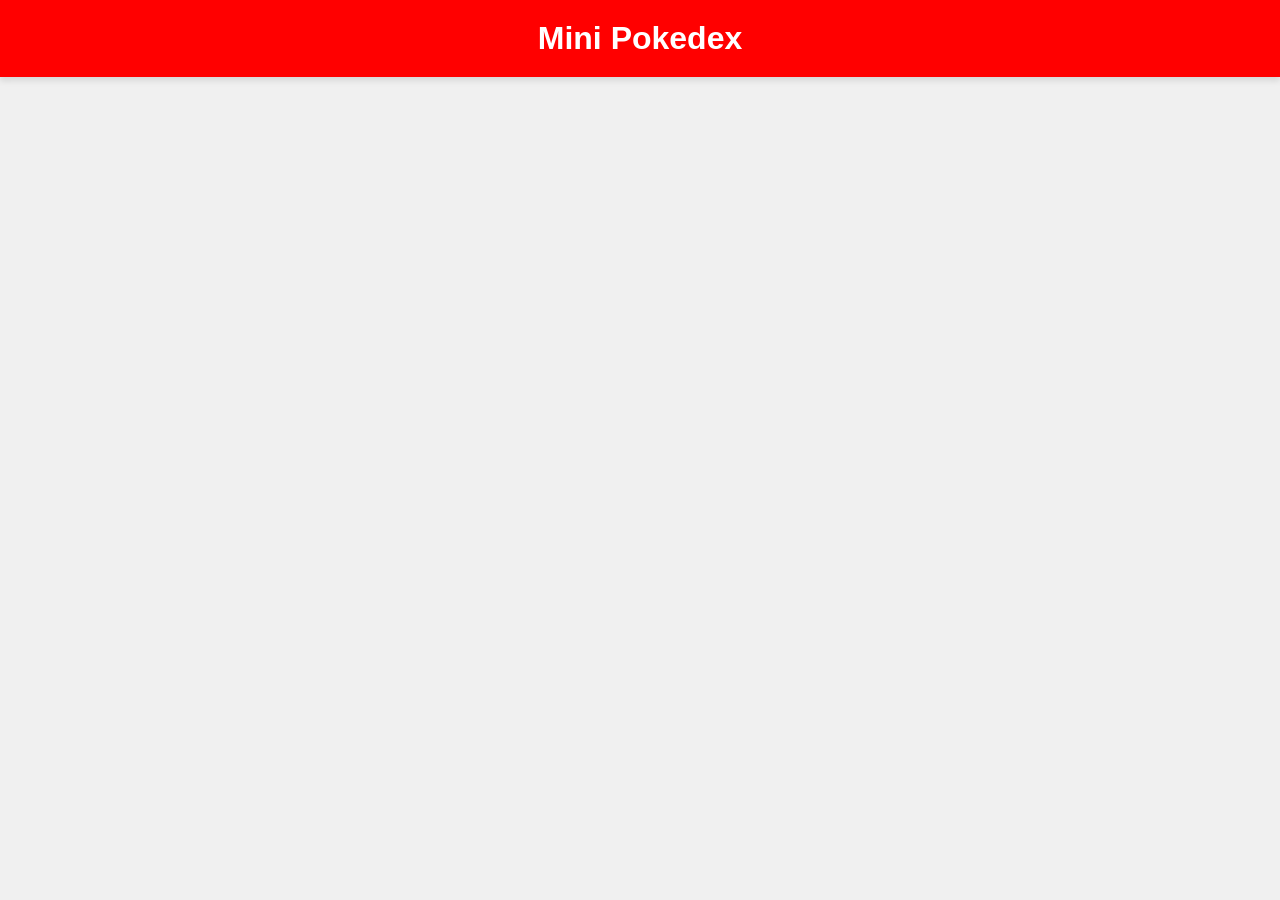
==== 03-10/Mini-Pokedex/index.html @ 66cad019 "pokedex" ====
<!DOCTYPE html>
<html lang="en">
<head>
    <meta charset="UTF-8">
    <meta name="viewport" content="width=device-width, initial-scale=1.0">
    <title>Document</title>
    <link rel="stylesheet" href="style.css">
    <script src="script.js" defer></script>
</head>
<body>
    <header>
        <h1>Mini Pokedex</h1>
    </header>
    <main>
        <div id="pokedex"></div>
    </main>
    <footer></footer>
</body>
</html>
---- 03-10/Mini-Pokedex/style.css ----
*{
    margin: 0;
    padding: 0;
    box-sizing: border-box;
}

body{
    font-family: Arial, Helvetica, sans-serif;
    background-color: #f0f0f0;
}
header {
    background-color: #ff0000;
    color: white;
    text-align: center;
    padding: 20px 0;
    box-shadow: 0 4px 6px rgba(0, 0, 0, 0.1);
}
main {
    padding: 20px;
}

#pokedex {
    display: grid;
    grid-template-columns: repeat(auto-fit, minmax(150px, 1fr));
    gap: 20px;
    padding: 20px;
    max-width: 1200px;
    margin: 0 auto;
}

.pokemon {
    border: 2px solid #333;
    border-radius: 10px;
    text-align: center;
    background: #f0f0f0;
    padding: 10px;
}

.pokemon:hover {
    transform: scale(1.05);
    box-shadow: 0 4px 8px rgba(0, 0, 0, 0.2);
}

.pokemon .info {
  display: none;       
  font-size: 14px;
  margin-top: 10px;
  text-align: left;
}

.pokemon:hover .info {
  display: block;      
}

.pokemon.fire:hover {
  background-color: #ff6b6b; 
}

.pokemon.water:hover {
  background-color: #6bc3ff; 
}

.pokemon.grass:hover {
  background-color: #77dd77; 
}
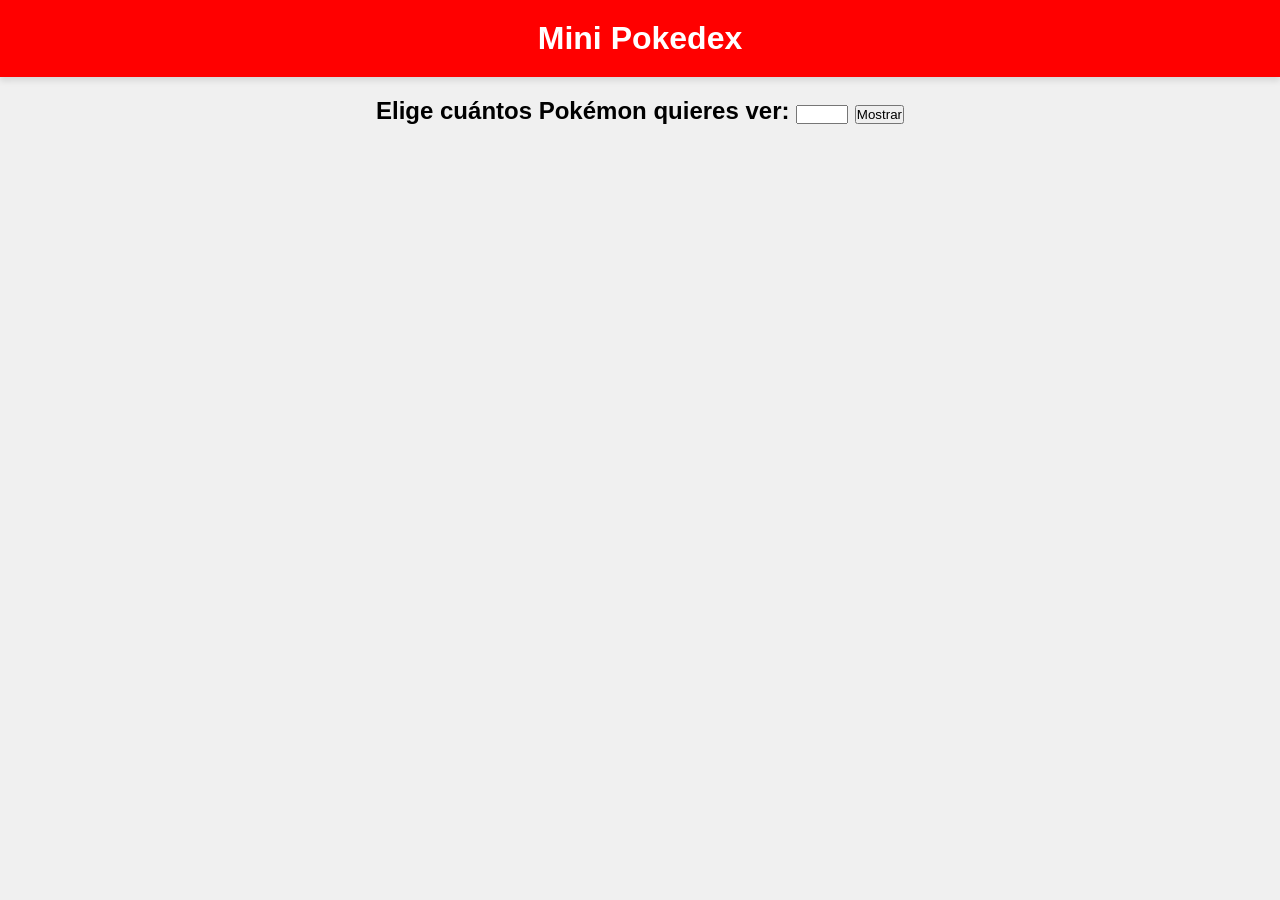
==== commit 4ef42c04: "input para ver cantidad de pokemons" ====
--- a/03-10/Mini-Pokedex/index.html
+++ b/03-10/Mini-Pokedex/index.html
@@ -12,6 +12,12 @@
         <h1>Mini Pokedex</h1>
     </header>
     <main>
+        <h2>
+            <label for="cantidad">Elige cuántos Pokémon quieres ver:</label>
+            <input type="number" id="cantidad" min="1" max="151">
+            <button id="mostrar">Mostrar</button>
+        </h2>
+
         <div id="pokedex"></div>
     </main>
     <footer></footer>
--- a/03-10/Mini-Pokedex/style.css
+++ b/03-10/Mini-Pokedex/style.css
@@ -14,6 +14,10 @@
     text-align: center;
     padding: 20px 0;
     box-shadow: 0 4px 6px rgba(0, 0, 0, 0.1);
+}
+h2 {
+    text-align: center;
+    margin-bottom: 20px;
 }
 main {
     padding: 20px;
@@ -34,6 +38,7 @@
     text-align: center;
     background: #f0f0f0;
     padding: 10px;
+    transition: transform 0.8s ease;
 }
 
 .pokemon:hover {
@@ -51,16 +56,62 @@
 .pokemon:hover .info {
   display: block;      
 }
-
+/* Colores según tipo de Pokémon */
 .pokemon.fire:hover {
   background-color: #ff6b6b; 
 }
-
 .pokemon.water:hover {
   background-color: #6bc3ff; 
 }
-
 .pokemon.grass:hover {
   background-color: #77dd77; 
 }
+.pokemon.electric:hover {
+  background-color: #ffec6b; 
+}
+.pokemon.rock:hover {
+  background-color: #d3d3d3; 
+}
+.pokemon.ground:hover {
+  background-color: #f4a460; 
+}
+.pokemon.fairy:hover {
+  background-color: #ffb6c1; 
+}
+.pokemon.poison:hover {
+  background-color: #dda0dd; 
+}
+.pokemon.bug:hover {
+  background-color: #a8e6a1; 
+}
+.pokemon.dragon:hover {
+  background-color: #a9a9f5; 
+}
+.pokemon.psychic:hover {
+  background-color: #ffb3ff; 
+}
+.pokemon.flying:hover {
+  background-color: #add8e6; 
+}
+.pokemon.fighting:hover {
+  background-color: #ff7f50; 
+}
+.pokemon.normal:hover {
+  background-color: #d3d3d3; 
+}
+.pokemon.ghost:hover {
+  background-color: #c0c0c0; 
+}
+.pokemon.ice:hover {
+  background-color: #b0e0e6; 
+}
+.pokemon.steel:hover {
+  background-color: #dcdcdc; 
+}
+.pokemon.dark:hover {
+  background-color: #a9a9a9; 
+}
+.pokemon.caterpie:hover {
+  background-color: #f0e68c; 
+}
 
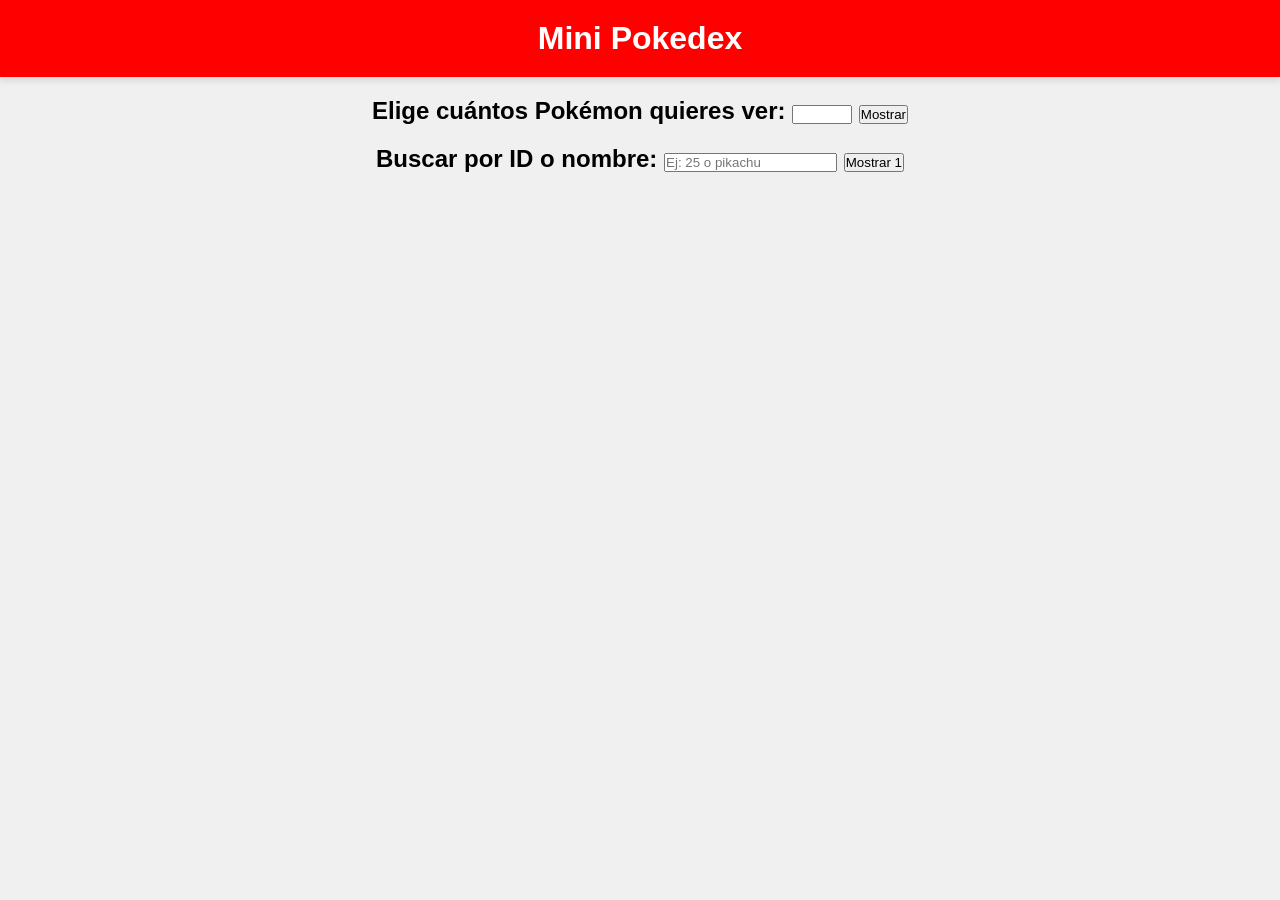
==== commit c3e0af11: "pokedex" ====
--- a/03-10/Mini-Pokedex/index.html
+++ b/03-10/Mini-Pokedex/index.html
@@ -14,10 +14,15 @@
     <main>
         <h2>
             <label for="cantidad">Elige cuántos Pokémon quieres ver:</label>
-            <input type="number" id="cantidad" min="1" max="151">
+            <input type="number" id="cantidad" min="1" max="1025">
             <button id="mostrar">Mostrar</button>
         </h2>
-
+        <h2>
+            <label for="pokeId">Buscar por ID o nombre:</label>
+            <input id="pokeId" type="text" placeholder="Ej: 25 o pikachu">
+            <button id="mostrarId">Mostrar 1</button>
+        </h2>
+        <p id="estado"></p>
         <div id="pokedex"></div>
     </main>
     <footer></footer>
